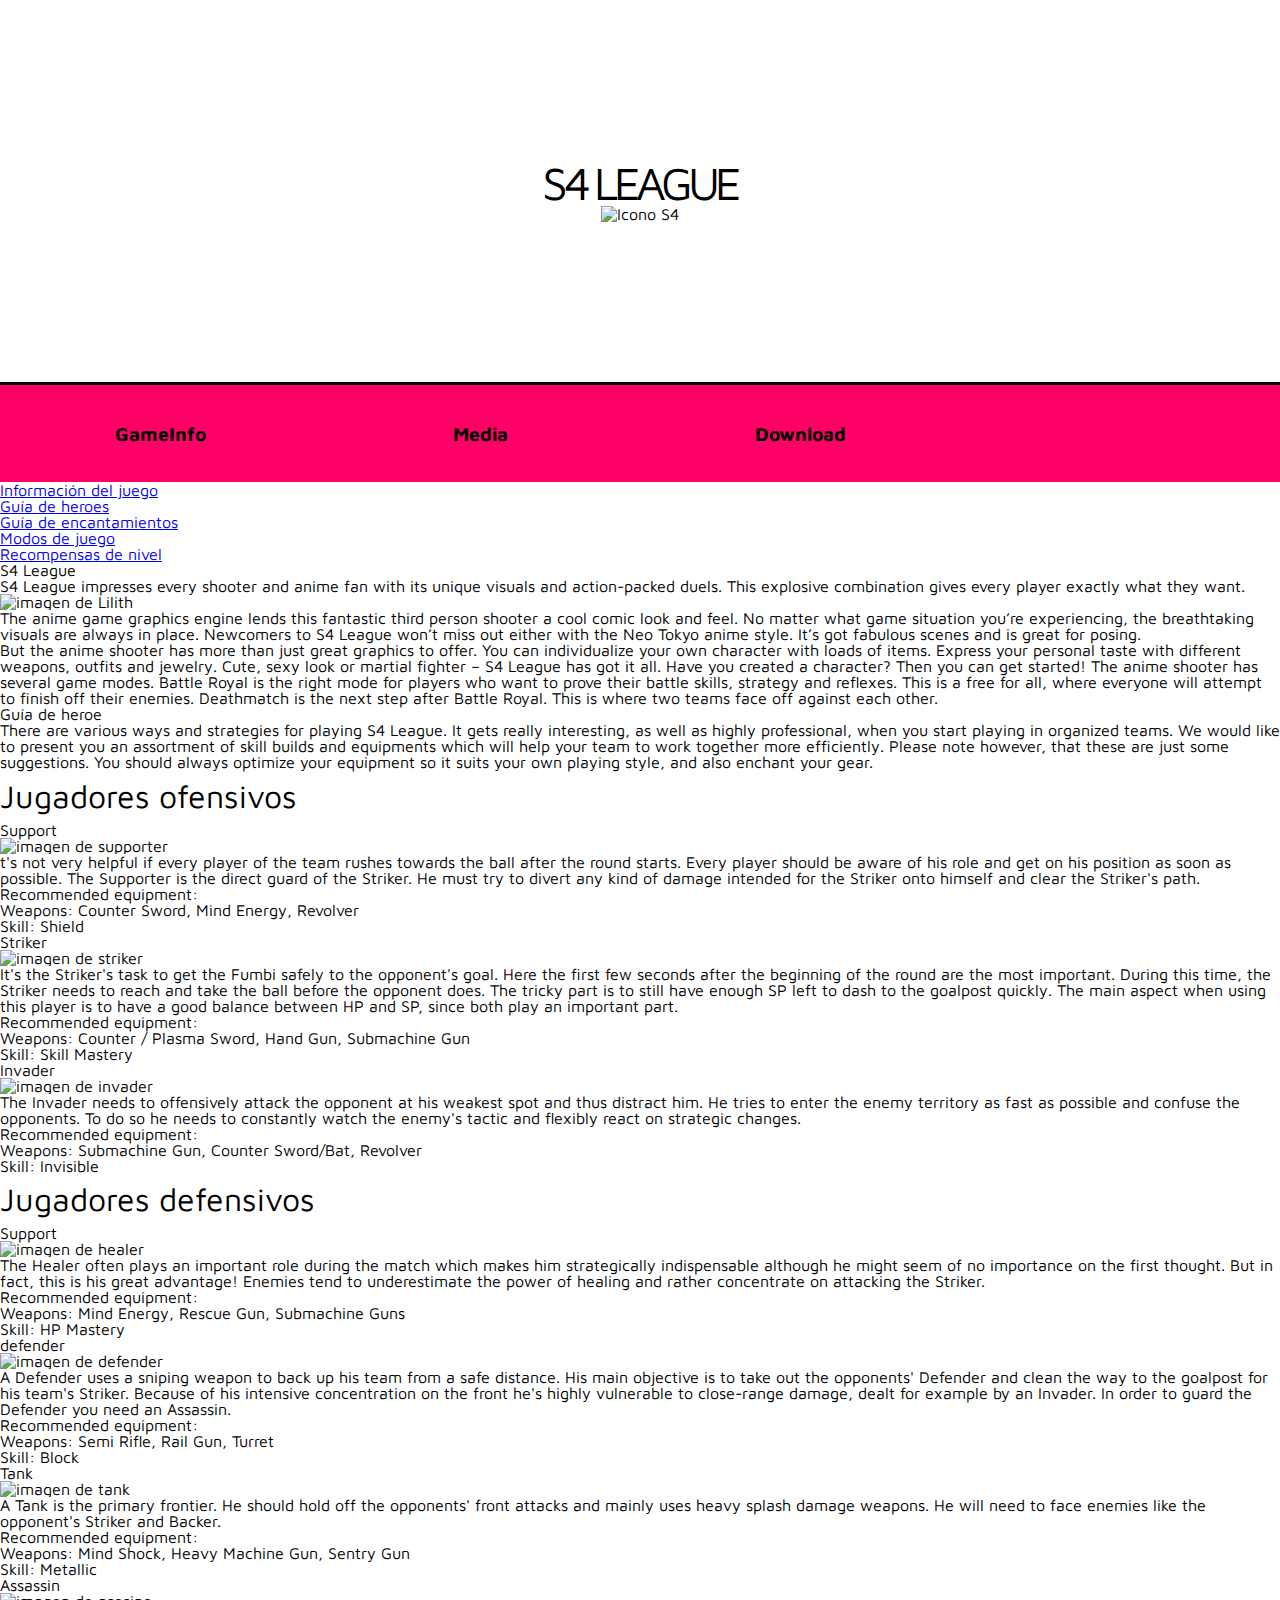
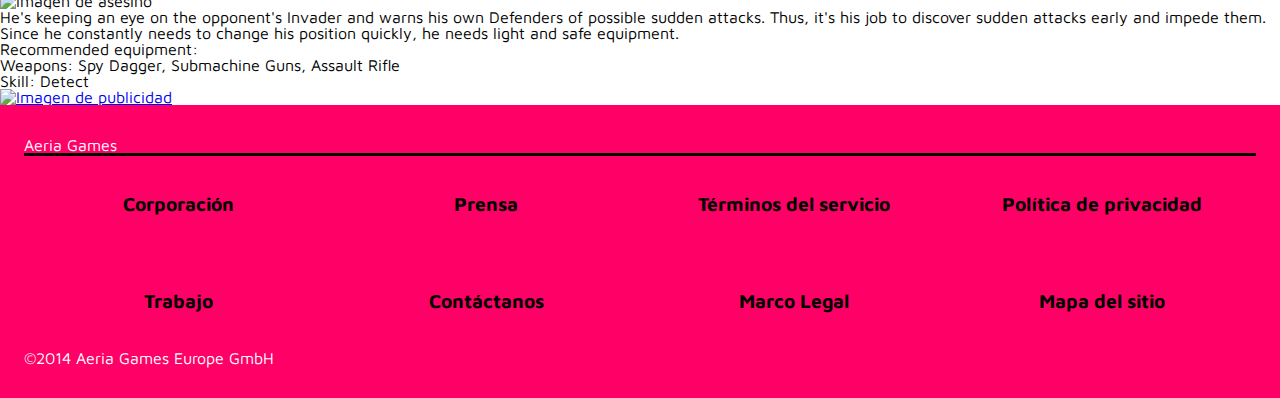
==== gameInfo.html @ 57be464b "anadir html de s4" ====
<!DOCTYPE html>

<html>
<head>
	<meta charset="UTF-8">
	<title>S4 League</title>
    <link rel="stylesheet" href="style.css">
</head>

<body>
	<div class="cabecera">
    	<h1>S4 League</h1>
    	<img src="http://cms-content.s.aeriastatic.com/6b1a72fcebe2f46de571d448a61b41ae/files/s4l/image/S/Season8-BI-rollover-resized.png" alt="Icono S4">
    </div>
    
    	<ul class="nav">
        	<li><a href="gameInfo.html">GameInfo</a></li>
            <li><a href="media.html">Media</a></li>
            <li><a href="#">Download</a></li>
        </ul>
    
    	<ul class="nav_gi">
        	<li><a href="#">Información del juego</a></li>
        	<li><a href="#Heroes">Guía de heroes</a></li>
            <li><a href="#">Guía de encantamientos</a></li>
            <li><a href="#">Modos de juego</a></li>
            <li><a href="#">Recompensas de nivel</a></li>
        </ul>
        
    <div class="contenido columna">
        <h3>S4 League</h3>
        <p>S4 League impresses every shooter and anime fan with its unique visuals and 			action-packed duels. This explosive combination gives every player exactly what they want.</p>
        <img src="http://age-test-cms-content.s3.amazonaws.com/8c5937866c4701b878478b7ba61945b8/files/s4l/image/S/S4_cyborgs.jpg" alt="imagen de Lilith">
    	<p>The anime game graphics engine lends this fantastic third person shooter a cool comic look and feel. No matter what game situation you’re experiencing, the breathtaking visuals are always in place. Newcomers to S4 League won’t miss out either with the Neo Tokyo anime style. It’s got fabulous scenes and is great for posing.

</p>
    	<p>But the anime shooter has more than just great graphics to offer. You can individualize your own character with loads of items. Express your personal taste with different weapons, outfits and jewelry. Cute, sexy look or martial fighter – S4 League has got it all. Have you created a character? Then you can get started! The anime shooter has several game modes. Battle Royal is the right mode for players who want to prove their battle skills, strategy and reflexes. This is a free for all, where everyone will attempt to finish off their enemies. Deathmatch is the next step after Battle Royal. This is where two teams face off against each other.

</p>

    </div>
	<!-- Hero Guide -->
    
    <div class="contenido columna">
    	<h3>Guía de heroe</h3>
        <p>There are various ways and strategies for playing S4 League. It gets really interesting, as well as highly professional, when you start playing in organized teams. We would like to present you an assortment of skill builds and equipments which will help your team to work together more efficiently. Please note however, that these are just some suggestions. You should always optimize your equipment so it suits your own playing style, and also enchant your gear.</p>
        
        <h4>Jugadores ofensivos</h4>
            <dl class="ofensivo">
                <dt>Support</dt>
                <dd>
                    <img src="http://cms-content.s.aeriastatic.com/a4e18c763ee99ec0daf54b0596a35a27/files/ava/image/7/70717.png" alt="imagen de supporter">
                    <p>t's not very helpful if every player of the team rushes towards the ball after the round starts. Every player should be aware of his role and get on his position as soon as possible. The Supporter is the direct guard of the Striker. He must try to divert any kind of damage intended for the Striker onto himself and clear the Striker's path.</p>
                    <p>Recommended equipment:</p>
                    <ul>
                    	<li>Weapons: Counter Sword, Mind Energy, Revolver</li>
                        <li>Skill: Shield</li>
                    </ul>
                </dd>
                <dt>Striker</dt>
                <dd>
                <img src="http://cms-content.s.aeriastatic.com/addff2db3916a8c52ca88783f46c1120/files/ava/image/7/70716ver4.0.png" alt="imagen de striker">
                    <p>It's the Striker's task to get the Fumbi safely to the opponent's goal. Here the first few seconds after the beginning of the round are the most important. During this time, the Striker needs to reach and take the ball before the opponent does. The tricky part is to still have enough SP left to dash to the goalpost quickly. The main aspect when using this player is to have a good balance between HP and SP, since both play an important part.</p>
                    <p>Recommended equipment:</p>
                    <ul>
                    	<li>Weapons: Counter / Plasma Sword, Hand Gun, Submachine Gun</li>
                        <li>Skill: Skill Mastery</li>
                    </ul>
                </dd>
                <dt>Invader</dt>
                <dd>
                <img src="http://cms-content.s.aeriastatic.com/ea779c620c465bf988f49b2f5b1fb0f8/files/ava/image/7/70715.png" alt="imagen de invader">
                    <p>The Invader needs to offensively attack the opponent at his weakest spot and thus distract him. He tries to enter the enemy territory as fast as possible and confuse the opponents. To do so he needs to constantly watch the enemy's tactic and flexibly react on strategic changes.</p>
                    <p>Recommended equipment:</p>
                    <ul>
                    	<li>Weapons: Submachine Gun, Counter Sword/Bat, Revolver</li>
                        <li>Skill: Invisible</li>
                    </ul>
                </dd>
            </dl>
            
        <h4>Jugadores defensivos</h4>
        <dl class="healer">
                <dt>Support</dt>
                <dd>
                    <img src="http://cms-content.s.aeriastatic.com/016d2e99205db9f8bcca957c994ab11d/files/ava/image/7/70714.png" alt="imagen de healer">
                    <p>The Healer often plays an important role during the match which makes him strategically indispensable although he might seem of no importance on the first thought. But in fact, this is his great advantage! Enemies tend to underestimate the power of healing and rather concentrate on attacking the Striker.</p>
                    <p>Recommended equipment:</p>
                    <ul>
                    	<li>Weapons: Mind Energy, Rescue Gun, Submachine Guns</li>
                        <li>Skill: HP Mastery</li>
                    </ul>
                </dd>
                <dt>defender</dt>
                <dd>
                <img src="http://cms-content.s.aeriastatic.com/197328c4e7d070ad754e9f81d891cfa6/files/ava/image/7/70713.png" alt="imagen de defender">
                    <p>A Defender uses a sniping weapon to back up his team from a safe distance. His main objective is to take out the opponents' Defender and clean the way to the goalpost for his team's Striker. Because of his intensive concentration on the front he's highly vulnerable to close-range damage, dealt for example by an Invader. In order to guard the Defender you need an Assassin.</p>
                    <p>Recommended equipment:</p>
                    <ul>
                    	<li>Weapons: Semi Rifle, Rail Gun, Turret</li>
                        <li>Skill: Block</li>
                    </ul>
                </dd>
                <dt>Tank</dt>
                <dd>
                <img src="http://cms-content.s.aeriastatic.com/93e33fb1372221b6af90badf6e1b9b32/files/ava/image/7/70718.png" alt="imagen de tank">
                    <p>A Tank is the primary frontier. He should hold off the opponents' front attacks and mainly uses heavy splash damage weapons. He will need to face enemies like the opponent's Striker and Backer.</p>
                    <p>Recommended equipment:</p>
                    <ul>
                    	<li>Weapons: Mind Shock, Heavy Machine Gun, Sentry Gun</li>
                        <li>Skill: Metallic</li>
                    </ul>
                </dd>
                                <dt>Assassin</dt>
                <dd>
                <img src="http://cms-content.s.aeriastatic.com/ee0895eecb60ab085da71e95a22b1406/files/ava/image/7/70712.png" alt="imagen de asesino">
                    <p>He's keeping an eye on the opponent's Invader and warns his own Defenders of possible sudden attacks. Thus, it's his job to discover sudden attacks early and impede them. Since he constantly needs to change his position quickly, he needs light and safe equipment.</p>
                    <p>Recommended equipment:</p>
                    <ul>
                    	<li>Weapons: Spy Dagger, Submachine Guns, Assault Rifle</li>
                        <li>Skill: Detect</li>
                    </ul>
                </dd>
            </dl>
    </div>
    <!-- Publicidad? -->
    <a href="#" class="publicidad"><img src="" alt="Imagen de publicidad"> </a>
    
	<!-- FOOTER -->    
    <div class="pie">
    	<h2>Aeria Games</h2>
    	<ul class="nav">
        	<li><a href="#">Corporación</a></li>
        	<li><a href="#">Prensa</a></li>
            <li><a href="#">Términos del servicio</a></li>
            <li><a href="#">Política de privacidad</a></li>
            <li><a href="#">Trabajo</a></li>
            <li><a href="#">Contáctanos</a></li>
            <li><a href="#">Marco Legal</a></li>
            <li><a href="#">Mapa del sitio</a></li>
        </ul>
        <p>©2014 Aeria Games Europe GmbH</p>
    </div>
    
</body>
</html>
---- style.css ----
@import url(http://fonts.googleapis.com/css?family=Abel|Maven+Pro:400,700);

/* http://meyerweb.com/eric/tools/css/reset/ 
   v2.0 | 20110126
   License: none (public domain)
*/

html, body, div, span, applet, object, iframe,
h1, h2, h3, h4, h5, h6, p, blockquote, pre,
a, abbr, acronym, address, big, cite, code,
del, dfn, em, img, ins, kbd, q, s, samp,
small, strike, strong, sub, sup, tt, var,
b, u, i, center,
dl, dt, dd, ol, ul, li,
fieldset, form, label, legend,
table, caption, tbody, tfoot, thead, tr, th, td,
article, aside, canvas, details, embed, 
figure, figcaption, footer, header, hgroup, 
menu, nav, output, ruby, section, summary,
time, mark, audio, video {
	margin: 0;
	padding: 0;
	border: 0;
	font-size: 100%;
	font: inherit;
	vertical-align: baseline;
}
/* HTML5 display-role reset for older browsers */
article, aside, details, figcaption, figure, 
footer, header, hgroup, menu, nav, section {
	display: block;
}
body {
	line-height: 1;
}
ol, ul {
	list-style: none;
}
blockquote, q {
	quotes: none;
}
blockquote:before, blockquote:after,
q:before, q:after {
	content: '';
	content: none;
}
table {
	border-collapse: collapse;
	border-spacing: 0;
}








/* CSS Propio*/
html{
	height: 100%;
	width: 100%;
}

body{
	background: #fff;

	font-family: 'Maven Pro', sans-serif;
	color: #000;

	font-size: 1em;

	height: 100%;
	width: 100%;
}

h1{
	font-size: 2.9em;
	font-style: 'Abel', sans-serif;

}

h4{
	font-size: 2em;
	margin: .3em 0;
}

.cabecera{
	padding: 10em 0;
	background: #fff;

	clear: both;
}

.cabecera h1{
	text-transform: uppercase;
	letter-spacing: -.1em;
}

.cabecera h3{
	border-bottom: 1px solid #f06;	
}

.envoltura{
	background: url(media\Background.png) no-repeat bottom right;

	max-width: 65em;
	margin: 0 auto;
	padding: 2em 2.5em;

	text-align: center;


	border-top: #f06 solid 1px;
	border-bottom: #f06 solid 1px;

}

.home, .about, .media, .other{
	font-style: 'Abel', sans-serif;
	background: url(images/Smarth.png) no-repeat center top;
	background-size: cover;	
}

.logo{
	display: inline;
	margin: 0em .5em;
	text-transform: uppercase;
}

.nav{
	float: right;
	width: 100%;

	background: #000;
	text-align: center;
}

.nav li{
	width: 100%;
	float: left;

	border-bottom: #f06 solid 1px;
}

.nav a{
		padding: 2em .5em; 
		display: block;

		color:#fff;
		text-decoration: none;
		font-size: 1.2em;

}

.perdon{
	background: url(images/KaoV8.png) 80% 80% no-repeat;
	width: 50%;
	height: auto;
	text-align: center;
	padding: 10% 25%;
	margin: 0;
}

.perdon h2{
	border-top: 1px solid #f06;
	padding: 1em 0 0;
}


.perdon .rellenar{
	background: rgba(255,255,255,.8);
}


.pie{
	color: #fff;
	background: #f06;

	padding: 2em 1.5em;

	clear: both;
}

.pie a{
	color: #404;
}

.pie img{
	float: right;
	margin: 1.5em;
}

.problema ul{
	list-style: circle;
}

.seccion{
	background: rgba(255,255,255,.8);	
	padding: 2.5em 1.4em;

	font-size: 1.1em;

	border-bottom: 1px solid #000;

	min-height: 10em;
	
}

.oscuro{
	min-height: 1.5em;
}

.seccion h2{
	font-size: 1.8em;
	letter-spacing: -.1em;
}

.seccion h3{
	text-transform: uppercase;
	text-align: center;

}

.seccion p{
	color: #f66;

	font-weight: 700;
	margin: .2em 0 1.8em 0;

}

.seccion img{
	display: none;
}

.solo_pc{
	display: none;
}


.video, .galeria img{
	max-width: 100%;
	max-height: auto;
	margin: 0 auto;
}

.video{
	margin: .5em 0 1.5em;
}









/*################################################*/
/*Prioridad 2*/
.about, .media{
	font-size: 1.1em;	
	font-weight: 700;
}

.about h1, .media h1, .other h1{
	background: rgba(255,0,82,.8);
	padding:  1em .3em;
	letter-spacing: -.15em;
}

.galeria{
	background: rgba(0,0,0,1);
	color: #f06;

	margin: 2.5em 0;
}

.galeria img{
	margin-top: 3em;

	border-radius: 10%;

}

.no_activo{
	text-decoration: line-through !important;	
	display: none;
}

.oscuro{
	background-color: rgba(0,0,0,.9);

	color: #f06;
}

.rellenar{
	background: rgba(0,0,0,.8);
	max-width: 25em;
	height: auto;
	padding: 1em;

	color: #f06;

	border-radius: .2em;

}

.rellenar a{
	background: #f06;
	padding: 2em;
	margin-top: 1.5em;
	display: block;

	text-align: center;
	color: #fff;
	font-weight: 700;
	text-decoration: none;
	text-transform: uppercase;

	border-radius: inherit;
}



.sabias{
	border-bottom: none;
	padding: 10%;
}

.sabias img{
	float: left;
	width: 100%;
}

.sabias h1{
	clear: both;
	text-align: center;
}


/**Prioridad 3*/
.desaparecer{
	display: none !important;
}

.galeria img{
	display: block;
}

.nav_js{
	display: none;
}

.nav_menu{
	display:block;
	background: #f06; 
	color: #fff;

	font-weight: 700;
	text-transform: uppercase;
}

.nav_smarth{
	height: 100px !important;
}

.chibi{
	display: none;
}



/*NAGATO WEBS************************/

.nagato{
	display: block;
	min-width: 200px;


	position: fixed;
	right: 0;
	bottom: 1em;
	z-index: 10000;
}

.nagato a{
	color: #f06;
	background: rgba(255,255,255,.8);
	border-radius: 10px;
	padding: 1em;

	text-align: center;

	text-transform: uppercase;
}







/*###############################*/
/*###############################*/
/*#########  TABLET  ############*/
/*###############################*/
/*###############################*/
/*###############################*/

@media (min-width: 520px){


	.home, .about, .media, .other{
		background: url(images/tablet5.png) no-repeat;
		background-size: cover;
		height: auto;
	}

	.logo:after{
	background: url(images/Logo2.png) no-repeat right;
	background-size: contain;	
	content: "";
	width: 1em;
	height: 1em;
	display: inline-block;
}

	.nav{
		height: auto;
		background: #f06;

		border-color: #000;
		border-top: #000 3px solid

	}

	.nav li{
		width: 25%;
		font-weight: 700;
	}

	.nav a{
		color: #000;
	}

	.rellenar{
		margin: 0 auto;
		min-width: 70%;
	}

	.sabias img{
		max-height: auto;
		max-width: 200px;
	}

	.nav_js{
		display: block;
	}

	.nav_menu{
		display:none !important;
	}

	.fijo_nav{
		position: fixed;
		top: 0;
		z-index: 100;
	}

	.seccion img{
		display: inline-table;
	}

	.ojos img, .survival img, .comojugar img{
		margin: 0 auto;
		max-height: 30%;
		max-width: 30%;
	}

	.comojugar{
		background: #fff;

	}
}






/*###############################*/
/*###############################*/
/*#######       PC       ########*/
/*###############################*/
/*###############################*/
/*###############################*/
@media (min-width: 900px){

	body{
		background: url(images/flores.jpg) no-repeat center center fixed;
		background-size: cover;
	}

	a:hover{
		background: #000;
		color: #f06;
	}

		.brillo_texto_caracteristico{
		text-shadow: 0 0 2px #f06, 0 0 4px #f06, 0 0 8px #f06;
	}

	.comojugar img, .survival img{
		max-height: 100%;
		max-width: 100%;
	}

	.nav *, .seccion *,.cabecera *{
		-webkit-transition: all 0.4s ease;
	       -moz-transition: all 0.4s ease;
	        -ms-transition: all 0.4s ease;
	         -o-transition: all 0.4s ease;
	            transition: all 0.4s ease;

	}

	.home, .about, .media, .other{
		background: url(images/HeroRed.png) no-repeat 20% 50%;
	}


	.envoltura{
		background: rgba(255,255,255,.35);
		background-size: contain;
	}

	.galeria{
		border-radius: 0em;
		margin: 0em 0;
	}

	.logo{
		background: url(images/infI.png) no-repeat;
	}

	.logo_rpgmaker{
		background: url(images/rpglogo.png) no-repeat;
		background-size: cover;
		height: 126px;
		width: 126px;

		position: relative;
		top: 25%;
		left: 0;
		z-index: 1;
		margin: 0 auto;

		opacity: 0;
	}

	.marco{
		width: 640px;
		height: 540px;
		margin: 0 auto;
		overflow: hidden;
		clear: both;
		right: 0;

	}

	.marco_horizontal{
		width: 600%;
		height: 100%;
		position: relative;
		right: 0;
		margin:  1em 0;
		border-top: 1px solid #f06;

	}

	.marco_encima{
		background: url(images/VideoMedioFondo4.png) no-repeat;
		background-size: contain;
		display: block;

		height: 570px;

		

		position: absolute;
		z-index: 50;

		-webkit-transition: none;
	       -moz-transition: none;
	        -ms-transition: none;
	         -o-transition: none;
	            transition: none;
	}


	.nav_gal{
		text-align: center;
	}


	.nav_gal li{
		width: 12% !important;
		display: inline;
	}

	.rpg_inspiracion{
		background: url(images/ReferenciasMaker.png) no-repeat;
		background-size: contain;
		height: 321px;
		width: 512px;

		position: relative;
		top: -70%;
		left: -20%;
		z-index: 10;
		margin: 0 auto;

		opacity: 0;
	}


	.seccion{
		background: rgba(0,0,0,.95);
		color: #f06;
		border-color: #f06;


		min-height: 25em;

	}

	.seccion p{		
		color: #fff;
	}

	.seccion .galeria{
		padding: 5em 0;
	}


	.sabias{
		min-height: 3em;		

	}

	.sabias img{	
		max-width: 20%;
		height: auto;
	}

	.sabias p{
		width: 75%;
		float: right;
		margin: 0 0 0 5%;
	}

	.solo_pc{
		display: block;
	}

	.oscuro{
		padding: 2% 1%;
		background: #f06;
		color: #000;
		min-height: 1.5em;
	}

	.ojos, .comojugar, .rpgmaker{

		display: block;
		width: 45%;
		height: 380px;
		margin: 5% 0;

		float: left;
	}

	.ojos{
		background: url(images/ojos.jpg) no-repeat -20% 0;
		background-size: 800%;

	}

	.comojugar{
		background: url(images/como1.gif) no-repeat 90% center;
		width: 40%;		
		border-radius: 3em;

	}

	.ojos img{
		max-height: 80%;
		max-width: 80%;
	}

	.rpgmaker{	
		float: right;
	}

	.segmento{
		width: 55%;
		float: right;
		position: relative;
		top: 120px;
	}


	/*Prioridad 2*/

	.logo{
		text-shadow: 0 0 5px #f06;	

	}

	.ko{
		background: url(images/KoRed.png) no-repeat bottom right;
		background-size: contain;
		text-shadow: 0 0 1px #f06;
	}

	.especial .segmento{
		float: left;
	}

	.galeria{
		margin: 0;
	}

	.galeria li{
		float: left;
	}

	/**Decoracion extra**/
		.decoracion{
		background: url(images/supD.png) no-repeat;
		position: fixed;
		bottom: 0;
		right: 0;
		width: 185px;
		height: 107px;
		opacity: .7;
	}



	.decoracion:after{
		background: url(images/lateral.png) no-repeat;
		content: '';
		position: fixed;
		bottom: 0;
		right: -2em;
		width: 253px;
		height: 480px;
	}

	.media_especial:after{
		display: none;
	}

	.invisible{
		opacity: 0;
	}


	.no_pc{
		display: none !important;
	}



}
/*###############################*/
/*###############################*/
/*###############################*/
@media (min-width: 1080px){
	.cabecera{
		text-align: center;
	}

}
/*###############################*/
/*###############################*/
/*###############################*/
@media (min-width: 1480px){
	.chibi{
		-webkit-transition: all 0.4s ease;
	       -moz-transition: all 0.4s ease;
	        -ms-transition: all 0.4s ease;
	         -o-transition: all 0.4s ease;
	            transition: all 0.4s ease;

		display: block;
		width: 300px;
		height: auto;
		margin: 0 1em 0 0;

		text-align: center;

		position: fixed;

		bottom: 0;
		right: 0;

		z-index: 300;
	}

	.chibi p{
		background: rgba(255,255,255,.8);
		border-radius: 1em;
		display: inherit;
		width: 80%;
		padding: 10%;
	}

}

@media (min-width: 2600px){
	body{
		font-size: 2em;
		font-weight: 400;
	}

	.cabecera{
		background: url(images/gigante.gif) no-repeat 50% 50%;
	}
}

@media (min-width: 3800px){
	body{
		font-size: 4em;
	}

}



/*###############################*/
/*###############################*/
/*###############################*/
/*######   MEDIAS ALTURA   ######*/
/*###############################*/
/*###############################*/
@media(max-height: 250px){
	.decoracion{
		display: none;
	}

	.nav{
		max-height: 4em;
		z-index: 1000;
	}

	.nav a{
		padding: 1.5em;
		background-color: #000;
		color: #fff;
		font-size: 0.8em;

	}

	.nav_menu{
		background-color: #f06 !important;
		color: #fff;
	} 

	.cabecera{
		padding: 15em 0;
	}
}

@media(max-height: 550px){
	.decoracion:after{
		display: none;

	-webkit-transition:opacity 0.4s ease;
       -moz-transition:opacity 0.4s ease;
        -ms-transition:opacity 0.4s ease;
         -o-transition:opacity 0.4s ease;
            transition:opacity 0.4s ease;
	}

	.chibi{
		display: none;
	}
}
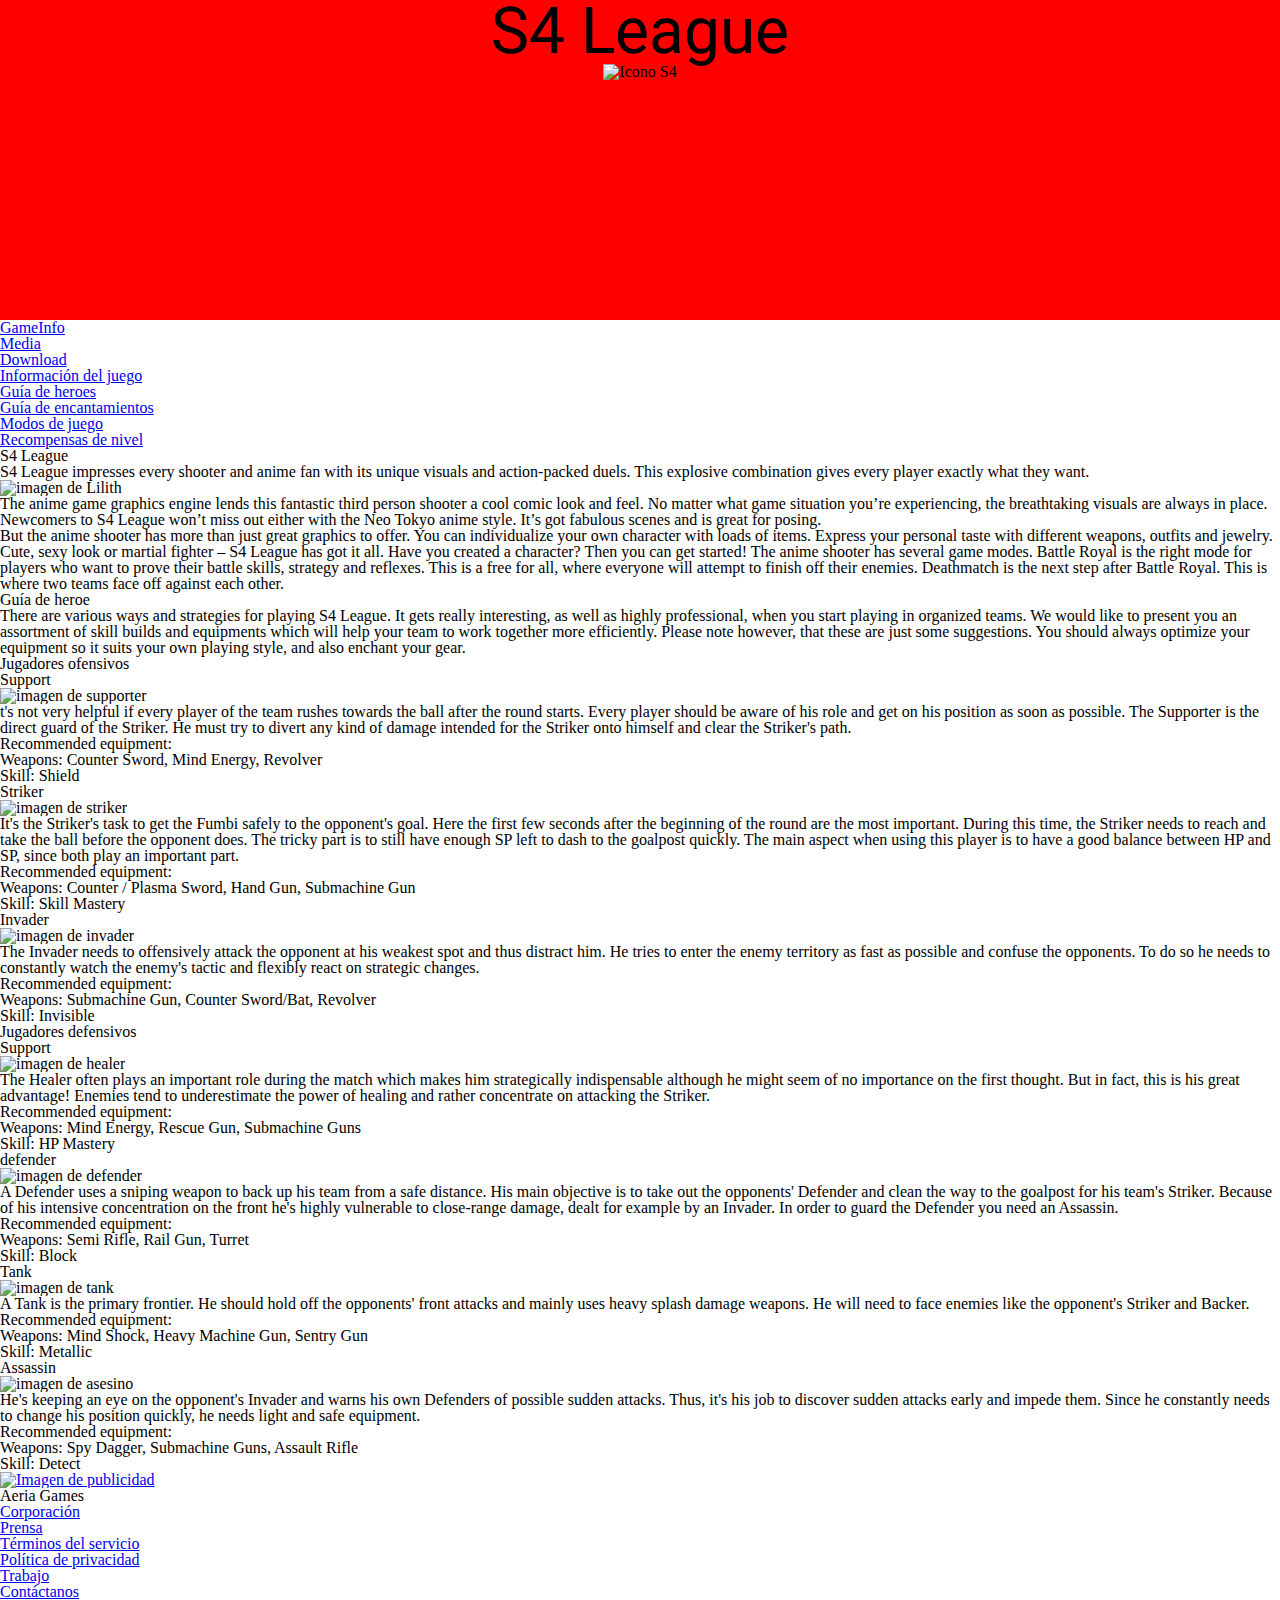
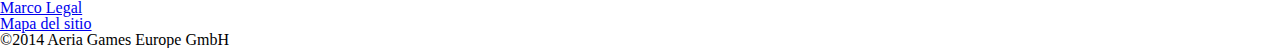
==== commit 0476a38c: "Algunos cambios" ====
--- a/gameInfo.html
+++ b/gameInfo.html
@@ -5,6 +5,9 @@
 	<meta charset="UTF-8">
 	<title>S4 League</title>
     <link rel="stylesheet" href="style.css">
+    <meta name="viewport" content="width=device-width,initial-scale=1">
+
+    <link href='http://fonts.googleapis.com/css?family=Roboto:400,300,700' rel='stylesheet' type='text/css'>
 </head>
 
 <body>
--- a/style.css
+++ b/style.css
@@ -1,6 +1,9 @@
-@import url(http://fonts.googleapis.com/css?family=Abel|Maven+Pro:400,700);
+/* 
+	
+	RESETS
 
-/* http://meyerweb.com/eric/tools/css/reset/ 
+
+http://meyerweb.com/eric/tools/css/reset/ 
    v2.0 | 20110126
    License: none (public domain)
 */
@@ -53,840 +56,44 @@
 
 
 
+/*** CSS propio**/
 
+/*body{
 
+	background: url(images/movil-bg.jpg) no-repeat;
+	background-size: contain;
 
-/* CSS Propio*/
-html{
+}*/
+
+html, body{
+	width: 100%;
 	height: 100%;
-	width: 100%;
+	font-size: 1em;
 }
 
-body{
-	background: #fff;
+.cabecera{
+	width: 100%;
+	min-height: 20em;
 
-	font-family: 'Maven Pro', sans-serif;
-	color: #000;
+	background: #f00;
 
-	font-size: 1em;
-
-	height: 100%;
-	width: 100%;
+	text-align: center;
 }
 
-h1{
-	font-size: 2.9em;
-	font-style: 'Abel', sans-serif;
+.cabecera h1{
+	position: relative;
+	top: 90%;
+	left: 0;
+
+	font-size: 4em;
+	font-family: 'Roboto', sans-serif;
+}
+
+.cabera img{
+	margin: 0 auto;
 
 }
 
-h4{
-	font-size: 2em;
-	margin: .3em 0;
-}
-
-.cabecera{
-	padding: 10em 0;
-	background: #fff;
-
-	clear: both;
-}
-
-.cabecera h1{
-	text-transform: uppercase;
-	letter-spacing: -.1em;
-}
-
-.cabecera h3{
-	border-bottom: 1px solid #f06;	
-}
-
-.envoltura{
-	background: url(media\Background.png) no-repeat bottom right;
-
-	max-width: 65em;
-	margin: 0 auto;
-	padding: 2em 2.5em;
-
-	text-align: center;
-
-
-	border-top: #f06 solid 1px;
-	border-bottom: #f06 solid 1px;
-
-}
-
-.home, .about, .media, .other{
-	font-style: 'Abel', sans-serif;
-	background: url(images/Smarth.png) no-repeat center top;
-	background-size: cover;	
-}
-
-.logo{
-	display: inline;
-	margin: 0em .5em;
-	text-transform: uppercase;
-}
-
-.nav{
-	float: right;
-	width: 100%;
-
-	background: #000;
-	text-align: center;
-}
-
-.nav li{
-	width: 100%;
-	float: left;
-
-	border-bottom: #f06 solid 1px;
-}
-
-.nav a{
-		padding: 2em .5em; 
-		display: block;
-
-		color:#fff;
-		text-decoration: none;
-		font-size: 1.2em;
-
-}
-
-.perdon{
-	background: url(images/KaoV8.png) 80% 80% no-repeat;
-	width: 50%;
-	height: auto;
-	text-align: center;
-	padding: 10% 25%;
-	margin: 0;
-}
-
-.perdon h2{
-	border-top: 1px solid #f06;
-	padding: 1em 0 0;
-}
-
-
-.perdon .rellenar{
-	background: rgba(255,255,255,.8);
-}
-
-
-.pie{
-	color: #fff;
-	background: #f06;
-
-	padding: 2em 1.5em;
-
-	clear: both;
-}
-
-.pie a{
-	color: #404;
-}
-
-.pie img{
-	float: right;
-	margin: 1.5em;
-}
-
-.problema ul{
-	list-style: circle;
-}
-
-.seccion{
-	background: rgba(255,255,255,.8);	
-	padding: 2.5em 1.4em;
-
-	font-size: 1.1em;
-
-	border-bottom: 1px solid #000;
-
-	min-height: 10em;
-	
-}
-
-.oscuro{
-	min-height: 1.5em;
-}
-
-.seccion h2{
-	font-size: 1.8em;
-	letter-spacing: -.1em;
-}
-
-.seccion h3{
-	text-transform: uppercase;
-	text-align: center;
-
-}
-
-.seccion p{
-	color: #f66;
-
-	font-weight: 700;
-	margin: .2em 0 1.8em 0;
-
-}
-
-.seccion img{
-	display: none;
-}
-
-.solo_pc{
-	display: none;
-}
-
-
-.video, .galeria img{
-	max-width: 100%;
-	max-height: auto;
-	margin: 0 auto;
-}
-
-.video{
-	margin: .5em 0 1.5em;
-}
-
-
-
-
-
-
-
-
-
-/*################################################*/
-/*Prioridad 2*/
-.about, .media{
-	font-size: 1.1em;	
-	font-weight: 700;
-}
-
-.about h1, .media h1, .other h1{
-	background: rgba(255,0,82,.8);
-	padding:  1em .3em;
-	letter-spacing: -.15em;
-}
-
-.galeria{
-	background: rgba(0,0,0,1);
-	color: #f06;
-
-	margin: 2.5em 0;
-}
-
-.galeria img{
-	margin-top: 3em;
-
-	border-radius: 10%;
-
-}
-
-.no_activo{
-	text-decoration: line-through !important;	
-	display: none;
-}
-
-.oscuro{
-	background-color: rgba(0,0,0,.9);
-
-	color: #f06;
-}
-
-.rellenar{
-	background: rgba(0,0,0,.8);
-	max-width: 25em;
-	height: auto;
-	padding: 1em;
-
-	color: #f06;
-
-	border-radius: .2em;
-
-}
-
-.rellenar a{
-	background: #f06;
-	padding: 2em;
-	margin-top: 1.5em;
-	display: block;
-
-	text-align: center;
-	color: #fff;
-	font-weight: 700;
-	text-decoration: none;
-	text-transform: uppercase;
-
-	border-radius: inherit;
-}
-
-
-
-.sabias{
-	border-bottom: none;
-	padding: 10%;
-}
-
-.sabias img{
-	float: left;
-	width: 100%;
-}
-
-.sabias h1{
-	clear: both;
-	text-align: center;
-}
-
-
-/**Prioridad 3*/
-.desaparecer{
-	display: none !important;
-}
-
-.galeria img{
-	display: block;
-}
-
-.nav_js{
-	display: none;
-}
-
-.nav_menu{
-	display:block;
-	background: #f06; 
-	color: #fff;
-
-	font-weight: 700;
-	text-transform: uppercase;
-}
-
-.nav_smarth{
-	height: 100px !important;
-}
-
-.chibi{
-	display: none;
-}
-
-
-
-/*NAGATO WEBS************************/
-
-.nagato{
-	display: block;
-	min-width: 200px;
-
-
-	position: fixed;
-	right: 0;
-	bottom: 1em;
-	z-index: 10000;
-}
-
-.nagato a{
-	color: #f06;
-	background: rgba(255,255,255,.8);
-	border-radius: 10px;
-	padding: 1em;
-
-	text-align: center;
-
-	text-transform: uppercase;
-}
-
-
-
-
-
-
-
-/*###############################*/
-/*###############################*/
-/*#########  TABLET  ############*/
-/*###############################*/
-/*###############################*/
-/*###############################*/
-
-@media (min-width: 520px){
-
-
-	.home, .about, .media, .other{
-		background: url(images/tablet5.png) no-repeat;
-		background-size: cover;
-		height: auto;
-	}
-
-	.logo:after{
-	background: url(images/Logo2.png) no-repeat right;
-	background-size: contain;	
-	content: "";
-	width: 1em;
-	height: 1em;
-	display: inline-block;
-}
-
-	.nav{
-		height: auto;
-		background: #f06;
-
-		border-color: #000;
-		border-top: #000 3px solid
-
-	}
-
-	.nav li{
-		width: 25%;
-		font-weight: 700;
-	}
-
-	.nav a{
-		color: #000;
-	}
-
-	.rellenar{
-		margin: 0 auto;
-		min-width: 70%;
-	}
-
-	.sabias img{
-		max-height: auto;
-		max-width: 200px;
-	}
-
-	.nav_js{
-		display: block;
-	}
-
-	.nav_menu{
-		display:none !important;
-	}
-
-	.fijo_nav{
-		position: fixed;
-		top: 0;
-		z-index: 100;
-	}
-
-	.seccion img{
-		display: inline-table;
-	}
-
-	.ojos img, .survival img, .comojugar img{
-		margin: 0 auto;
-		max-height: 30%;
-		max-width: 30%;
-	}
-
-	.comojugar{
-		background: #fff;
-
-	}
-}
-
-
-
-
-
-
-/*###############################*/
-/*###############################*/
-/*#######       PC       ########*/
-/*###############################*/
-/*###############################*/
-/*###############################*/
-@media (min-width: 900px){
-
-	body{
-		background: url(images/flores.jpg) no-repeat center center fixed;
-		background-size: cover;
-	}
-
-	a:hover{
-		background: #000;
-		color: #f06;
-	}
-
-		.brillo_texto_caracteristico{
-		text-shadow: 0 0 2px #f06, 0 0 4px #f06, 0 0 8px #f06;
-	}
-
-	.comojugar img, .survival img{
-		max-height: 100%;
-		max-width: 100%;
-	}
-
-	.nav *, .seccion *,.cabecera *{
-		-webkit-transition: all 0.4s ease;
-	       -moz-transition: all 0.4s ease;
-	        -ms-transition: all 0.4s ease;
-	         -o-transition: all 0.4s ease;
-	            transition: all 0.4s ease;
-
-	}
-
-	.home, .about, .media, .other{
-		background: url(images/HeroRed.png) no-repeat 20% 50%;
-	}
-
-
-	.envoltura{
-		background: rgba(255,255,255,.35);
-		background-size: contain;
-	}
-
-	.galeria{
-		border-radius: 0em;
-		margin: 0em 0;
-	}
-
-	.logo{
-		background: url(images/infI.png) no-repeat;
-	}
-
-	.logo_rpgmaker{
-		background: url(images/rpglogo.png) no-repeat;
-		background-size: cover;
-		height: 126px;
-		width: 126px;
-
-		position: relative;
-		top: 25%;
-		left: 0;
-		z-index: 1;
-		margin: 0 auto;
-
-		opacity: 0;
-	}
-
-	.marco{
-		width: 640px;
-		height: 540px;
-		margin: 0 auto;
-		overflow: hidden;
-		clear: both;
-		right: 0;
-
-	}
-
-	.marco_horizontal{
-		width: 600%;
-		height: 100%;
-		position: relative;
-		right: 0;
-		margin:  1em 0;
-		border-top: 1px solid #f06;
-
-	}
-
-	.marco_encima{
-		background: url(images/VideoMedioFondo4.png) no-repeat;
-		background-size: contain;
-		display: block;
-
-		height: 570px;
-
-		
-
-		position: absolute;
-		z-index: 50;
-
-		-webkit-transition: none;
-	       -moz-transition: none;
-	        -ms-transition: none;
-	         -o-transition: none;
-	            transition: none;
-	}
-
-
-	.nav_gal{
-		text-align: center;
-	}
-
-
-	.nav_gal li{
-		width: 12% !important;
-		display: inline;
-	}
-
-	.rpg_inspiracion{
-		background: url(images/ReferenciasMaker.png) no-repeat;
-		background-size: contain;
-		height: 321px;
-		width: 512px;
-
-		position: relative;
-		top: -70%;
-		left: -20%;
-		z-index: 10;
-		margin: 0 auto;
-
-		opacity: 0;
-	}
-
-
-	.seccion{
-		background: rgba(0,0,0,.95);
-		color: #f06;
-		border-color: #f06;
-
-
-		min-height: 25em;
-
-	}
-
-	.seccion p{		
-		color: #fff;
-	}
-
-	.seccion .galeria{
-		padding: 5em 0;
-	}
-
-
-	.sabias{
-		min-height: 3em;		
-
-	}
-
-	.sabias img{	
-		max-width: 20%;
-		height: auto;
-	}
-
-	.sabias p{
-		width: 75%;
-		float: right;
-		margin: 0 0 0 5%;
-	}
-
-	.solo_pc{
-		display: block;
-	}
-
-	.oscuro{
-		padding: 2% 1%;
-		background: #f06;
-		color: #000;
-		min-height: 1.5em;
-	}
-
-	.ojos, .comojugar, .rpgmaker{
-
-		display: block;
-		width: 45%;
-		height: 380px;
-		margin: 5% 0;
-
-		float: left;
-	}
-
-	.ojos{
-		background: url(images/ojos.jpg) no-repeat -20% 0;
-		background-size: 800%;
-
-	}
-
-	.comojugar{
-		background: url(images/como1.gif) no-repeat 90% center;
-		width: 40%;		
-		border-radius: 3em;
-
-	}
-
-	.ojos img{
-		max-height: 80%;
-		max-width: 80%;
-	}
-
-	.rpgmaker{	
-		float: right;
-	}
-
-	.segmento{
-		width: 55%;
-		float: right;
-		position: relative;
-		top: 120px;
-	}
-
-
-	/*Prioridad 2*/
-
-	.logo{
-		text-shadow: 0 0 5px #f06;	
-
-	}
-
-	.ko{
-		background: url(images/KoRed.png) no-repeat bottom right;
-		background-size: contain;
-		text-shadow: 0 0 1px #f06;
-	}
-
-	.especial .segmento{
-		float: left;
-	}
-
-	.galeria{
-		margin: 0;
-	}
-
-	.galeria li{
-		float: left;
-	}
-
-	/**Decoracion extra**/
-		.decoracion{
-		background: url(images/supD.png) no-repeat;
-		position: fixed;
-		bottom: 0;
-		right: 0;
-		width: 185px;
-		height: 107px;
-		opacity: .7;
-	}
-
-
-
-	.decoracion:after{
-		background: url(images/lateral.png) no-repeat;
-		content: '';
-		position: fixed;
-		bottom: 0;
-		right: -2em;
-		width: 253px;
-		height: 480px;
-	}
-
-	.media_especial:after{
-		display: none;
-	}
-
-	.invisible{
-		opacity: 0;
-	}
-
-
-	.no_pc{
-		display: none !important;
-	}
-
-
-
-}
-/*###############################*/
-/*###############################*/
-/*###############################*/
-@media (min-width: 1080px){
-	.cabecera{
-		text-align: center;
-	}
-
-}
-/*###############################*/
-/*###############################*/
-/*###############################*/
-@media (min-width: 1480px){
-	.chibi{
-		-webkit-transition: all 0.4s ease;
-	       -moz-transition: all 0.4s ease;
-	        -ms-transition: all 0.4s ease;
-	         -o-transition: all 0.4s ease;
-	            transition: all 0.4s ease;
-
-		display: block;
-		width: 300px;
-		height: auto;
-		margin: 0 1em 0 0;
-
-		text-align: center;
-
-		position: fixed;
-
-		bottom: 0;
-		right: 0;
-
-		z-index: 300;
-	}
-
-	.chibi p{
-		background: rgba(255,255,255,.8);
-		border-radius: 1em;
-		display: inherit;
-		width: 80%;
-		padding: 10%;
-	}
-
-}
-
-@media (min-width: 2600px){
-	body{
-		font-size: 2em;
-		font-weight: 400;
-	}
-
-	.cabecera{
-		background: url(images/gigante.gif) no-repeat 50% 50%;
-	}
-}
-
-@media (min-width: 3800px){
-	body{
-		font-size: 4em;
-	}
-
-}
-
-
-
-/*###############################*/
-/*###############################*/
-/*###############################*/
-/*######   MEDIAS ALTURA   ######*/
-/*###############################*/
-/*###############################*/
-@media(max-height: 250px){
-	.decoracion{
-		display: none;
-	}
-
-	.nav{
-		max-height: 4em;
-		z-index: 1000;
-	}
-
-	.nav a{
-		padding: 1.5em;
-		background-color: #000;
-		color: #fff;
-		font-size: 0.8em;
-
-	}
-
-	.nav_menu{
-		background-color: #f06 !important;
-		color: #fff;
-	} 
-
-	.cabecera{
-		padding: 15em 0;
-	}
-}
-
-@media(max-height: 550px){
-	.decoracion:after{
-		display: none;
-
-	-webkit-transition:opacity 0.4s ease;
-       -moz-transition:opacity 0.4s ease;
-        -ms-transition:opacity 0.4s ease;
-         -o-transition:opacity 0.4s ease;
-            transition:opacity 0.4s ease;
-	}
-
-	.chibi{
-		display: none;
-	}
+.colorEspecial{
+	color: #f00;
 }